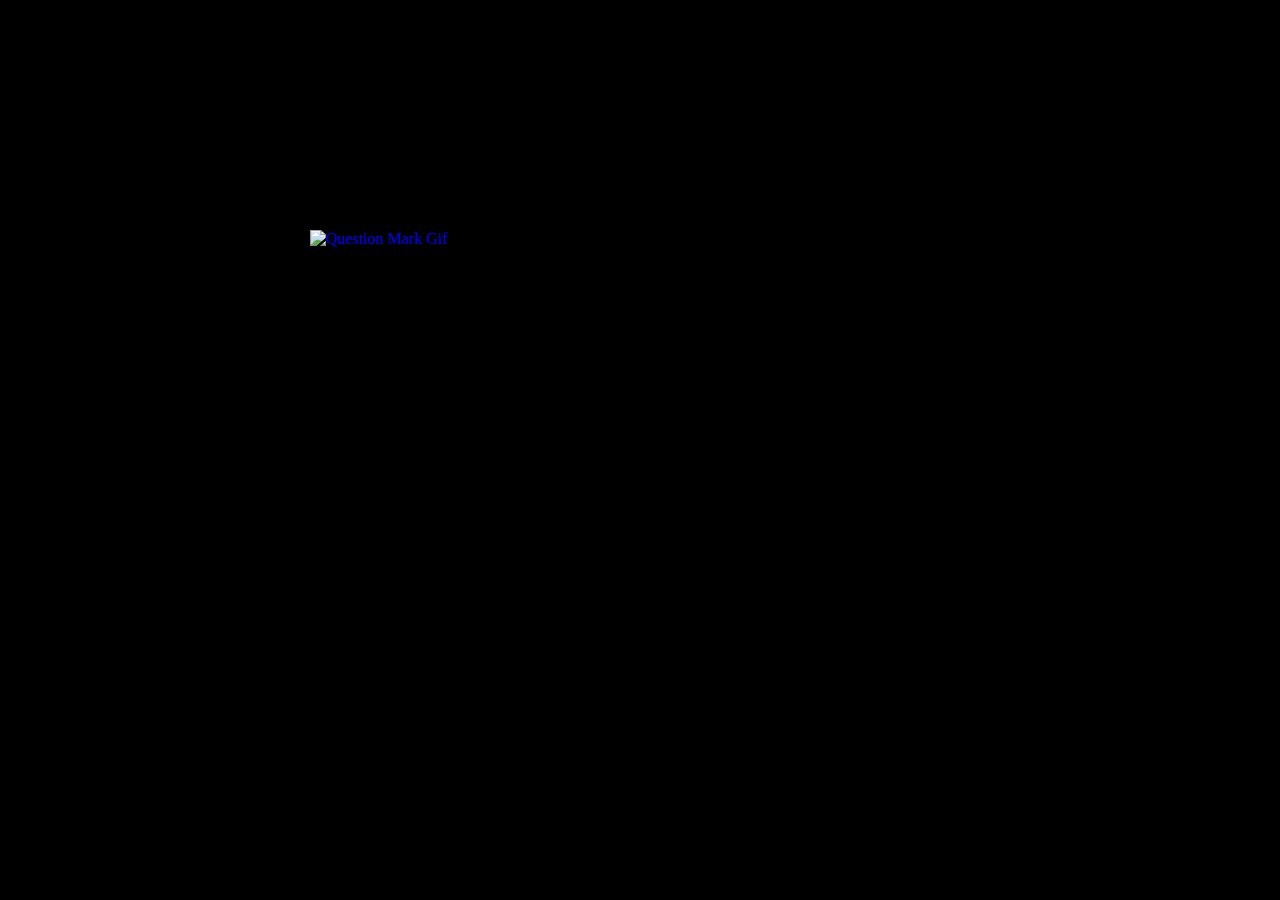
==== index.html @ 69b195af "First Draft" ====
<!DOCTYPE html>
<!--[if lt IE 7]>      <html class="no-js lt-ie9 lt-ie8 lt-ie7"> <![endif]-->
<!--[if IE 7]>         <html class="no-js lt-ie9 lt-ie8"> <![endif]-->
<!--[if IE 8]>         <html class="no-js lt-ie9"> <![endif]-->
<!--[if gt IE 8]>      <html class="no-js"> <![endif]-->
<html>
    <head>
        <meta charset="utf-8"> 
        <meta http-equiv="X-UA-Compatible" content="IE=edge">
        <title> ✨Feed✨ </title>
        <meta name="description" content="Mani's feed social media">
        <meta name="viewport" content="width=device-width, initial-scale=1">
        <link rel="stylesheet" href="/css/stylesheet.css">
        <link rel="icon" href="img/F_for_feed.png" type="image/x-icon">
    </head>
    <body>
        <!--[if lt IE 7]>
            <p class="browsehappy">You are using an <strong>outdated</strong> browser. Please <a href="#">upgrade your browser</a> to improve your experience.</p>
        <![endif]-->
    

        <div id="gif"> 

         <a href="thefeed.html" id="splasha"> 

            <img id="hoverimg" src="/img/QuestionMarkGif.gif" alt="Question Mark Gif">

         </a>

        </div>

    </body>
</html>
---- css/stylesheet.css ----
body {
   background-color: rgb(0, 0, 0);
   max-width: 1200px;
   margin: auto;
  
 }
 
 header {
   width: 300px;
   position: fixed;
   left: 25px;
   color: rgb(18, 146, 137);
   font-family: 'Gill Sans', 'Gill Sans MT', Calibri, 'Trebuchet MS', sans-serif;
   background-color: rgb(203, 78, 78);
 

}

h1 {
   color: white;
   font-family: 'Gill Sans', 'Gill Sans MT', Calibri, 'Trebuchet MS', sans-serif;
   text-decoration: none;
   margin-left: 30px ;

}

h3 {
   color: white;
}

h4{
  color: white;
}


p {

   color: white;

   
}

a {
   text-decoration: none;

}
nav {
   width: 300px;
   height: 550px;
   position: fixed;
   top:250px ;
   left: 25px;
   background-color: rgb(75, 178, 47);
   
}

main {
   background-color: rgb(0, 0, 0);
   width: 700px;
   height: 100%;
   margin-left: 300px;
   margin-top: -60px;
  
   

}
footer {
   background-color: rgb(0, 0, 0);
   width: 300px;
   height: 100px;
   position: fixed;
   bottom: 50px;
   left: 25px;
   top: 700px;


 }
 section {
   margin-top: -1px;
   border: 0.5px rgb(255, 255, 255, 0.5) solid;
   text-align: center;
   padding: 15px;
   
 }

 section img {

   border: 2px none;

 }


 #footerpic{

   width: 40px;
   height: 40px;
   

 }
 .pics {
  
   width: 400px;
   height: 806px;
   align-items: center;
   margin-right: 100px;
   margin-bottom: 50px;
   border-radius: 20px;


 }

 #picone{
   align-items: center;
   margin-right: 290px;
   margin-bottom: 50px;
   border-radius: 20px;
 }

#gif {
   width: 75%;
   margin: auto; 
   margin-top: 10%;


 }
 .sectiontext{

   text-align: center;
 }



.sidebar {

   position: fixed;
   color: white;
   text-decoration: none;
   display: block;
   font-family: Arial, Helvetica, sans-serif;
   margin-left: 100px;
   

   
}
ol{
   list-style-type: none;
   padding-top: 10px;
  
}
.sbt {
   position: fixed;
   color: white;
   list-style-type: none;
   font-size: 20px;
  


}
li{

   margin-top: 20px ;
}

img{ 
   margin-left: 120px;
   margin-top: 110px;
   width: 70%;
}

.action-buttons button {
   margin: 5px;
   padding: 5px 10px;
   background-color: #007bff; 
   color: #fff;
   border: none;
   border-radius: 3px;
   cursor: pointer;
   margin-right: auto;
}
.action-buttons button:hover {
   background-color: #0056b3; 
}
section .profilepic{
   width: 70px;
   border-radius: 50px;
}
.profilepictext{
   width: 300px; 
   height: 250px; 
   padding-top: 50px;

}

.profilepictext p {
   text-align: left;
}

.username{
   text-align: left;
   color: white;
   opacity: 50%;
   
}

.rightside{
   width: 200px;
   height: 100px;
   background-color: aqua;
   right: 10px;
   position: fixed;

}

.post {
   display: flex;
   flex-direction: row;
   justify-content: space-between;
   width: 600px; 
   height: 250px; 
}

header #homepagegif{
   display: block;
   margin-right: 100px ;
   width: 70%;
}
#hoverimg{

   transition: transform 0.3s; 
}
#hoverimg:hover {
   transform: scale(1.1); 
}
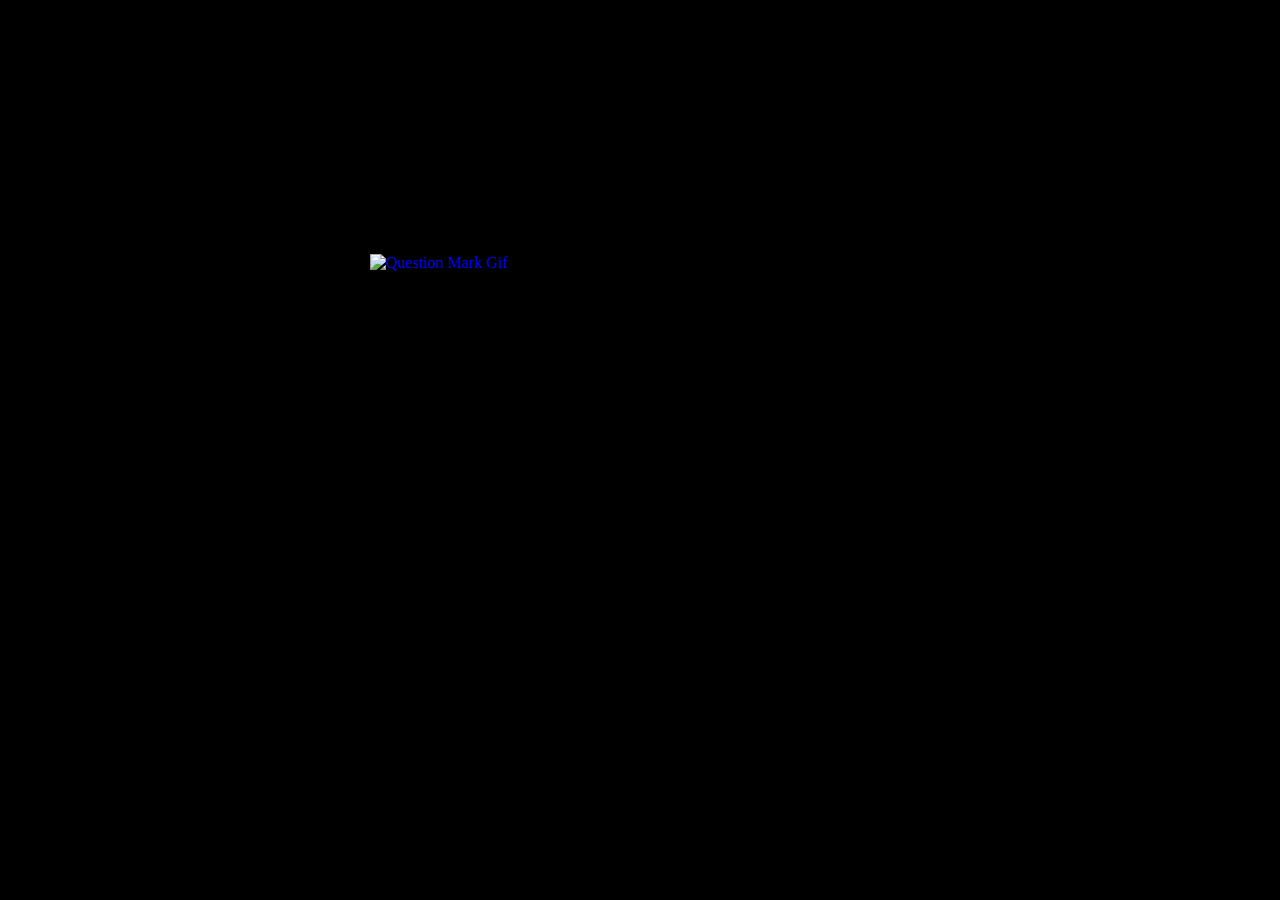
==== commit 689e2acf: "Update index.html" ====
--- a/index.html
+++ b/index.html
@@ -9,8 +9,8 @@
         <meta http-equiv="X-UA-Compatible" content="IE=edge">
         <title> ✨Feed✨ </title>
         <meta name="description" content="Mani's feed social media">
-        <meta name="viewport" content="width=device-width, initial-scale=1">
-        <link rel="stylesheet" href="/css/stylesheet.css">
+        <meta name="viewport" content="width=device-width, initial-scale=1.0">
+        <link rel="stylesheet" href="css/stylesheet.css">
         <link rel="icon" href="img/F_for_feed.png" type="image/x-icon">
     </head>
     <body>
@@ -23,7 +23,7 @@
 
          <a href="thefeed.html" id="splasha"> 
 
-            <img id="hoverimg" src="/img/QuestionMarkGif.gif" alt="Question Mark Gif">
+            <img id="hoverimg" src="img/QuestionMarkGif.gif" alt="Question Mark Gif">
 
          </a>
 
--- a/css/stylesheet.css
+++ b/css/stylesheet.css
@@ -4,14 +4,14 @@
    margin: auto;
   
  }
- 
+
  header {
    width: 300px;
    position: fixed;
    left: 25px;
    color: rgb(18, 146, 137);
    font-family: 'Gill Sans', 'Gill Sans MT', Calibri, 'Trebuchet MS', sans-serif;
-   background-color: rgb(203, 78, 78);
+   background-color: rgb(0, 0, 0);
  
 
 }
@@ -33,6 +33,7 @@
 }
 
 
+
 p {
 
    color: white;
@@ -45,28 +46,33 @@
 
 }
 nav {
-   width: 300px;
-   height: 550px;
-   position: fixed;
-   top:250px ;
+   width: 430px;
+   height: 650px;
+   position: fixed;
+   top:150px ;
    left: 25px;
-   background-color: rgb(75, 178, 47);
+   background-color: rgb(0, 0, 0);
    
 }
 
 main {
    background-color: rgb(0, 0, 0);
-   width: 700px;
+   width: 600px;
    height: 100%;
    margin-left: 300px;
-   margin-top: -60px;
-  
-   
+   margin-top: -60px;   
+
+}
+
+main img{ 
+
+   margin-left: 60px;
+   margin-top: 75px; 
 
 }
 footer {
    background-color: rgb(0, 0, 0);
-   width: 300px;
+   width: 430px;
    height: 100px;
    position: fixed;
    bottom: 50px;
@@ -78,14 +84,21 @@
  section {
    margin-top: -1px;
    border: 0.5px rgb(255, 255, 255, 0.5) solid;
+   padding: 15px;
+   
+ }
+
+ .action-buttons {
+
    text-align: center;
-   padding: 15px;
-   
- }
+
+ }
+
 
  section img {
 
    border: 2px none;
+
 
  }
 
@@ -97,29 +110,35 @@
    
 
  }
- .pics {
-  
+ 
+.pics {
+ 
    width: 400px;
    height: 806px;
-   align-items: center;
-   margin-right: 100px;
-   margin-bottom: 50px;
+   align-items: start;
+   border: 0.2px rgb(255, 255, 255, 0.5) solid ;
    border-radius: 20px;
+   
 
 
  }
 
  #picone{
    align-items: center;
-   margin-right: 290px;
-   margin-bottom: 50px;
+   margin-right: 340px;
+   margin-bottom: 20px;
    border-radius: 20px;
- }
+   border: 0.2px rgb(255, 255, 255, 0.5) solid ;
+   
+
+ }
+
 
 #gif {
-   width: 75%;
+   width: 65%;
    margin: auto; 
-   margin-top: 10%;
+   margin-top: 12%;
+   
 
 
  }
@@ -127,11 +146,17 @@
 
    text-align: center;
  }
-
-
+#picbox{
+   width: 700px;
+   height: 400px; 
+   margin-bottom: -50px;
+   background-color: antiquewhite;
+   margin-right: 100px;
+
+}
 
 .sidebar {
-
+   width: 100%;
    position: fixed;
    color: white;
    text-decoration: none;
@@ -170,59 +195,146 @@
 .action-buttons button {
    margin: 5px;
    padding: 5px 10px;
-   background-color: #007bff; 
-   color: #fff;
+   background-color: #ffffff; 
+   color: #000000;
    border: none;
    border-radius: 3px;
    cursor: pointer;
    margin-right: auto;
 }
 .action-buttons button:hover {
-   background-color: #0056b3; 
+   background-color: #ffffff; 
 }
 section .profilepic{
-   width: 70px;
+   width: 50px;
+   height: 50px;
    border-radius: 50px;
+   margin-left: 0;
+   margin-top: 10px;
 }
 .profilepictext{
-   width: 300px; 
-   height: 250px; 
-   padding-top: 50px;
+   width: 700px; 
+   height: 10px; 
+   padding-top: 115px;
+   padding-right: 100px;
+   margin-left: 0px;
+   margin-top: -100px;
+
 
 }
 
 .profilepictext p {
    text-align: left;
+   margin-top: 5px;
+   margin-left: 10px;
+   font-family: Arial, Helvetica, sans-serif; 
 }
 
 .username{
    text-align: left;
    color: white;
    opacity: 50%;
+   margin-left: 10px;
+   font-family: Arial, Helvetica, sans-serif; 
+  
+  
    
 }
 
 .rightside{
-   width: 200px;
-   height: 100px;
-   background-color: aqua;
+   width: 445px;
+   height: 900px;
+   background-color: rgb(0, 0, 0);
    right: 10px;
    position: fixed;
 
 }
+#friendslist{
+   margin-top: -30px;
+   width: 435px;
+   height: 600px;
+   background-color: rgb(0, 0, 0);
+   right: 10px;
+   top: 100px;
+   position: fixed;
+   border:0.2px rgb(255, 255, 255, 0.5) solid ;
+   border-radius: 30px;
+   margin-left: 5px;
+
+   
+}
+
+#friendslist p{
+
+   color: white;
+   margin-left: 20px;
+   margin-top: 20px;
+   font-size: 30px;
+   font-family: Arial, Helvetica, sans-serif;
+}
+
+#friendslist h4{
+
+   color: white;
+   font-family: Arial, Helvetica, sans-serif;
+   margin-left: 22px;
+}
+
+
+.rightside p {
+
+   color: black;
+   margin-top: 100px;
+   font-family: Arial, Helvetica, sans-serif;
+}
+
+.search-container {
+   text-align: center;
+   margin-top: 60px; 
+}
+
+
+.search-input {
+   color: white;
+   width: 390px;
+   padding: 10px;
+   font-size: 16px;
+   border: none;
+   border-radius: 25px; 
+   background-color: #3a3e42; 
+   opacity: 100%;
+   outline: none; /* Remove input field outline */
+   padding-left: 20px; /* Add space for the search icon */
+}
+
+/* Style for the search icon */
+.search-icon {
+   position: absolute;
+   left: 10px;
+   top: 50%;
+   transform: translateY(-50%);
+   color: #ffffff; /* Twitter's icon color */
+}
+
+
+
 
 .post {
    display: flex;
    flex-direction: row;
    justify-content: space-between;
    width: 600px; 
-   height: 250px; 
-}
-
-header #homepagegif{
-   display: block;
-   margin-right: 100px ;
-   width: 70%;
+   height: 0px; 
+}
+
+
+
+#homepagegif{
+
+   margin-left: 110px;
+   margin-top: 75px;
+   width: 150px;
+
 }
 #hoverimg{
 
@@ -230,4 +342,89 @@
 }
 #hoverimg:hover {
    transform: scale(1.1); 
-}+}
+
+.dropdown {
+   position: relative;
+   display: inline-block;
+   
+ }
+ 
+ .dropdown-content {
+   display: none;
+   position: absolute;
+   background-color: #f9f9f9;
+  
+   box-shadow: 0px 8px 16px 0px rgba(0,0,0,0.2);
+   padding: 12px 16px;
+   z-index: 1;
+ }
+ 
+ .dropdown:hover .dropdown-content {
+   display: block;
+ }
+ .dropdown p {
+
+   color: black;
+ }
+ .dropdown span {
+
+   font-size: 20pt;
+   color: white;
+ }
+ .iconnav{
+
+   
+   
+   width: 30px;
+   height: 30px;
+   margin-left: 0;
+   margin-top: 25px;
+
+ }
+
+.containernav{
+   display: flex;
+   flex-direction: row;
+   justify-content: space-between;
+   width: 200px; 
+   height: 0px;
+   margin-top: 20px;
+   padding-bottom: 50px;
+
+
+
+}
+.feature{
+   text-align: left;
+   color: white;
+   font-size: 20pt;
+   margin-left: 0px;
+   font-family: Arial, Helvetica, sans-serif;
+
+}
+
+.containerfeature{
+   width: 00px; 
+   height: 40px; 
+   padding-top: 115px;
+   padding-right: 00px;
+   margin-left: 0px;
+   margin-top: -90px;
+   margin-right: 140px;
+
+}
+.picfooter{
+   width: 30px;
+   height: 30px;
+   margin-left: 0px;
+   margin-right: 40px;
+}
+#feedpic{
+   width: 300px;
+   margin-top: 0px;
+   margin-left: -60px;
+   
+  
+
+}
